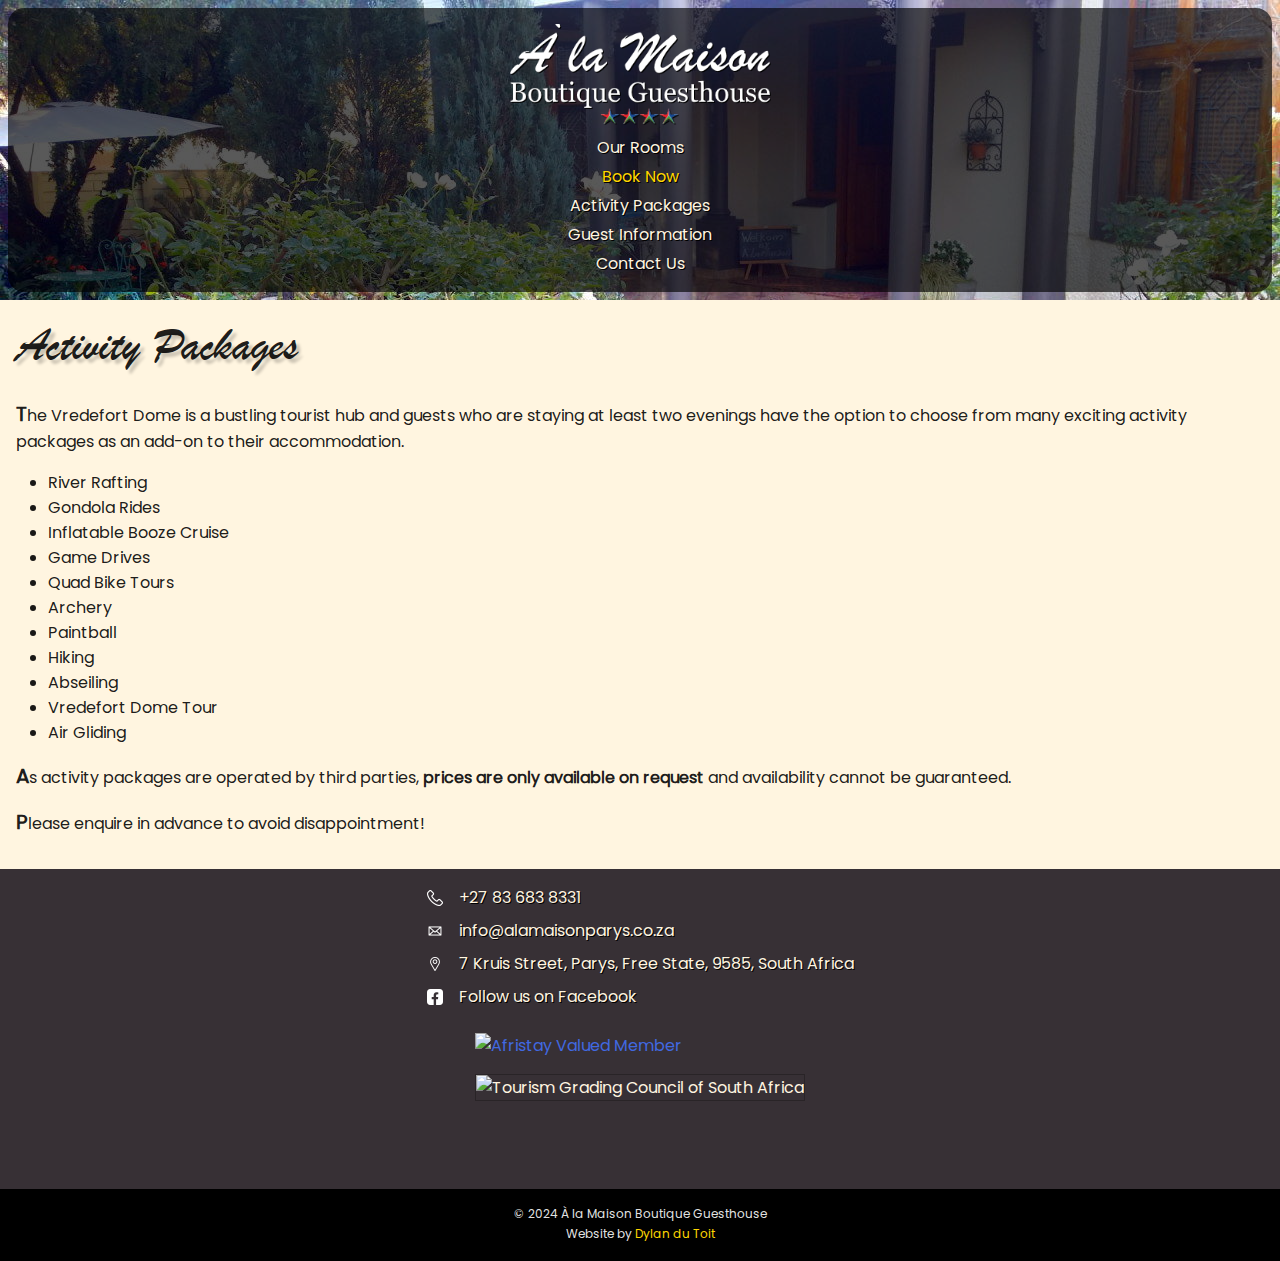
==== activities.html @ 4a19c4d7 "Added TripAdvisor logo, page templates" ====
<!DOCTYPE html>
<html lang="en">

<head>
    <meta charset="UTF-8">
    <meta name="viewport" content="width=device-width, initial-scale=1.0">
    <title>Activity Packages - À la Maison Boutique Guesthouse</title>
    <link rel="stylesheet" href="style.css">
</head>

<body>
    <header>
        <div class="container">
            <div class="scrim">
                <nav id="top_menu">
                    <a href="index.html">
                        <img src="imgs/logo.png" id="logo" alt="À la Maison Boutique Guesthouse 4-star Accommodation">
                        <br />
                    </a>
                    <a href="rooms.html">Our Rooms</a>
                    <a href="https://www.nightsbridge.co.za/bridge/book?bbid=23366" class="book_now">Book
                        Now</a>
                    <a href="activities.html" class="current">Activity Packages</a>
                    <a href="info.html">Guest Information</a>
                    <a href="contact.html">Contact Us</a>
                </nav>
            </div>
        </div>
    </header>
    <main>
        <div class="container">
            <div class="responsive">
                <div>
                    <h2>Activity Packages</h2>
                    <p class="embiggen_first">The Vredefort Dome is a bustling tourist hub and guests who are staying at
                        least two evenings have the option to choose from many exciting activity packages as an add-on
                        to their accommodation.</p>
                    <div>
                        <ul class="activities">
                            <li>River Rafting</li>
                            <li>Gondola Rides</li>
                            <li>Inflatable Booze Cruise</li>
                            <li>Game Drives</li>
                            <li>Quad Bike Tours</li>
                            <li>Archery</li>
                            <li>Paintball</li>
                            <li>Hiking</li>
                            <li>Abseiling</li>
                            <li>Vredefort Dome Tour</li>
                            <li>Air Gliding</li>
                        </ul>
                    </div>
                    <p class="embiggen_first">As activity packages are operated by third parties, <strong>prices are
                            only
                            available on request</strong> and availability cannot be guaranteed.</p>
                    <p class="embiggen_first">Please enquire in advance to avoid disappointment!</p>
                </div>
            </div>
        </div>
    </main>
    <footer>
        <div class="container">
            <div class="contact">
                <div class="contact_row"><img src="imgs/phone.png" alt="Phone" class="contact_icon"><a
                        href="tel:+27 83 683 8331">+27 83 683 8331</a></div>
                <div class="contact_row"><img src="imgs/email.png" alt="Email" class="contact_icon"><a
                        href="mailto:info@alamaisonparys.co.za">info@alamaisonparys.co.za</a></div>
                <div class="contact_row"><img src="imgs/location.png" alt="Location" class="contact_icon"><a
                        href="https://www.google.com/maps/place/%C3%80+la+Maison+Boutique+Guesthouse/@-26.8991946,27.4530336,17z/data=!3m1!4b1!4m9!3m8!1s0x1e943dd84c2dabd5:0xc7afca4e6fc0d672!5m2!4m1!1i2!8m2!3d-26.8991946!4d27.4530336!16s%2Fg%2F11c1pk10dj?entry=ttu">7
                        Kruis Street, Parys, Free State, 9585, South Africa</a></div>
                <div class="contact_row"><img src="imgs/facebook.png" alt="Facebook" class="contact_icon"><a
                        href="https://www.facebook.com/alamaisonparys/">Follow us on Facebook</a></div>
            </div>
            <div class="stickers">
                <div>
                    <a href="https://www.afristay.com/p/24677" target="_blank" rel="noopener">
                        <img id="afristay"
                            src="https://www.afristay.com/media/pictures/places/1255/accommodirect-member.png"
                            alt="Afristay Valued Member">
                    </a>
                </div>
                <div>
                    <img id="tgc" src="https://www.tourismgrading.co.za/themes/simple/img/logo.jpg"
                        alt="Tourism Grading Council of South Africa">
                </div>
                <div id="tripAdvisor" class="hidden">
                    <div id="TA_cdsratingsonlynarrow975" class="TA_cdsratingsonlynarrow">
                        <ul id="GIFQp04BCsGA" class="TA_links 4afM23NqB2K">
                            <li id="SmfPqA" class="QnNiE9zHX"><a target="_blank"
                                    href="https://www.tripadvisor.com/Hotel_Review-g1195970-d11667357-Reviews-A_la_Maison-Parys_Free_State.html"><img
                                        src="https://www.tripadvisor.com/img/cdsi/img2/branding/v2/Tripadvisor_lockup_horizontal_secondary_registered-18034-2.svg"
                                        alt="TripAdvisor" /></a></li>
                        </ul>
                    </div>
                    <script async
                        src="https://www.jscache.com/wejs?wtype=cdsratingsonlynarrow&amp;uniq=975&amp;locationId=11667357&amp;lang=en_US&amp;border=true&amp;display_version=2"
                        data-loadtrk onload="loaded()"></script>
                    <script>function loaded() {
                            setTimeout(() => document.getElementById("tripAdvisor").classList.remove(["hidden"]), 1000);
                            this.loadtrk = true
                        }
                    </script>
                </div>
            </div>
        </div>
        <div id="copyright">
            <p>© 2024 À la Maison Boutique Guesthouse</p>
            <p>Website by <a href="https://www.linkedin.com/in/dylan-du-toit-77a942123" target="_blank"
                    rel="noopener">Dylan du Toit</a></p>
        </div>
    </footer>
</body>

</html>
---- style.css ----
/* Global */

:root {
  --light: #fff5e0;
  --highlight: royalblue;
  --dark: #373035;
}

* {
  box-sizing: border-box;
  margin: 0;
  padding: 0;
}

.highlighted {
  color: var(--highlight);
}

@font-face {
  font-family: "Handwriting";
  src: url("fonts/BRUSH.ttf") format("truetype");
  font-weight: normal;
  font-style: normal;
}

@font-face {
  font-family: "Poppins";
  src: url("fonts/Poppins-Regular.ttf") format("truetype");
  font-weight: 400;
  font-style: normal;
}

.container {
  margin: 0 auto;
  max-width: 1280px;
  padding: 1rem;
}

.handwriting {
  font-family: "Handwriting";
  font-size: 2em;
}

.scrim {
  background-color: rgba(0, 0, 0, 0.65);
  padding: 1rem;
}

/* Body */

body {
  font-family: "Poppins";
  display: flex;
  flex-direction: column;
  min-height: 100vh;
}

/* Header */

header {
  background-color: var(--dark);
  text-align: center;
}

header .container {
  background: url(imgs/header_cover.jpg) top / cover no-repeat;
  height: 300px;
  padding: 0.5rem;
}

header .scrim {
  height: 100%;
  border-radius: 1rem;
}

#top_menu {
  display: flex;
  flex-direction: column;
  align-items: center;
  justify-content: space-between;
  height: 100%;
}

#top_menu a,
.contact_row a {
  text-shadow: 1px 1px black;
}

#top_menu a,
#top_menu a:visited,
.contact_row a,
.contact_row a:visited {
  text-decoration: none;
  color: var(--light);
}

#top_menu a:hover,
.contact_row a:hover {
  text-decoration: underline;
}

#logo {
  filter: drop-shadow(1px 1px black);
  height: auto;
  width: 50vw;
  max-width: 260px;
  max-height: 100px;
}

/* Main */

main {
  background-color: var(--light);
  color: rgba(0, 0, 0, 0.9);
  flex-grow: 1;
}

main .container p {
  margin-bottom: 1rem;
}

.embiggen_first::first-letter {
  font-size: 1.25em;
  font-weight: bold;
}

main h2 {
  font-family: "Handwriting";
  text-shadow: 4px 4px 3px rgba(0, 0, 0, 0.2);
  font-size: 3em;
  font-weight: normal;
  margin-bottom: 0.5em;
}

.button-container {
  display: flex;
  justify-content: center;
  align-items: center;
  gap: 1rem;
  padding-bottom: 1rem;
  padding-top: 1rem;
}

.button {
  background-color: var(--dark);
  text-shadow: 1px 1px black;
  padding: 1rem;
  border-radius: 1rem;
  text-decoration: none;
  color: var(--light) !important;
  text-align: center;
}

.button:hover {
  text-decoration: underline;
}

.responsive {
  display: flex;
  flex-direction: row;
  align-items: flex-start;
  justify-content: space-between;
  gap: 2rem;
}

.responsive div {
  flex: 3;
}

.responsive aside {
  flex: 1;
  text-align: center;
}

#amenities {
  text-align: start;
  font-size: 0.9em;
}

@media (max-width: 999px) {
  .responsive {
    flex-direction: column;
    gap: 1rem;
  }

  .responsive aside {
    text-align: start;
  }
}

/* Image Gallery */

.gallery {
  padding-bottom: 70%;
  overflow: hidden;
  margin-bottom: 10px;
  position: relative;
}

.gallery .chevron {
  position: absolute;
  top: 50%;
  transform: translateY(-50%);
  cursor: pointer;
  z-index: 1;
  background-color: rgba(0, 0, 0, 0.5);
  color: white;
  border: 1px solid rgba(255, 255, 255, 0.5);
  border-radius: 50%;
  display: flex;
  justify-content: center;
  align-items: center;
  height: 32px;
  width: 32px;
  padding: 4px;
}

.gallery .next {
  right: 10px;
}

.gallery .prev {
  left: 10px;
}

.gallery div {
  position: relative;
}

.galleryImg {
  position: absolute;
  width: 100%;
  height: auto;
  transition: opacity 0.3s ease-in-out;
  -moz-transition: opacity 0.3s ease-in-out;
  -webkit-transition: opacity 0.3s ease-in-out;
  transform: translate3d(0px, 0px, 0px);
}

.transparent {
  opacity: 0;
}

.opaque {
  opacity: 1;
}

/* Footer */

footer {
  background-color: var(--dark);
  color: var(--light);
  position: relative;
  padding-bottom: 8rem;
}

footer .container {
  display: flex;
  flex-direction: column;
  align-items: center;
  justify-content: center;
}

footer a {
  text-decoration: none;
}

#afristay {
  margin-top: 1rem;
  width: 200px;
  height: auto;
}

#tgc {
  margin-top: 1rem;
  width: 200px;
  height: auto;
  border: 1px solid rgba(0, 0, 0, 0.25);
}

#copyright {
  position: absolute;
  bottom: 0;
  background-color: black;
  color: rgba(255, 255, 255, 0.9);
  font-size: 0.75rem;
  text-align: center;
  width: 100%;
  padding: 1rem;
}

#tripadvisor {
  display: flex;
  flex-direction: column;
  justify-content: center;
  align-items: center;
  width: 100%;
  margin-top: 1rem;
}

#copyright a,
#copyright a:hover,
#copyright a:visited,
#copyright a:active {
  text-decoration: none;
  color: gold;
}

#copyright a:hover {
  text-decoration: underline;
}

#copyright p {
  margin-bottom: 2px;
}

.contact_icon {
  width: 16px;
  height: 16px;
}

.contact_row {
  display: flex;
  align-items: center;
  flex-direction: row;
  gap: 1rem;
  margin-bottom: 0.5rem;
}

/* Contact Us */

#map {
  width: 100%;
  height: 480px;
  margin-top: 1rem;
}

.contact_row2 {
  margin-bottom: 0.5rem;
}

/* Activities Packages */
.activities {
  margin-bottom: 1rem;
  margin-left: 2rem;
}

a,
a:visited {
  text-decoration: none;
  color: var(--highlight);
}

a:hover {
  text-decoration: underline;
}

.book_now {
  color: gold !important;
}

#tripAdvisor {
  margin-top: 1rem;
  text-align: center;
  display: flex;
  justify-content: center;
  align-items: center;
}

.hidden {
  overflow: hidden;
  height: 0px;
}
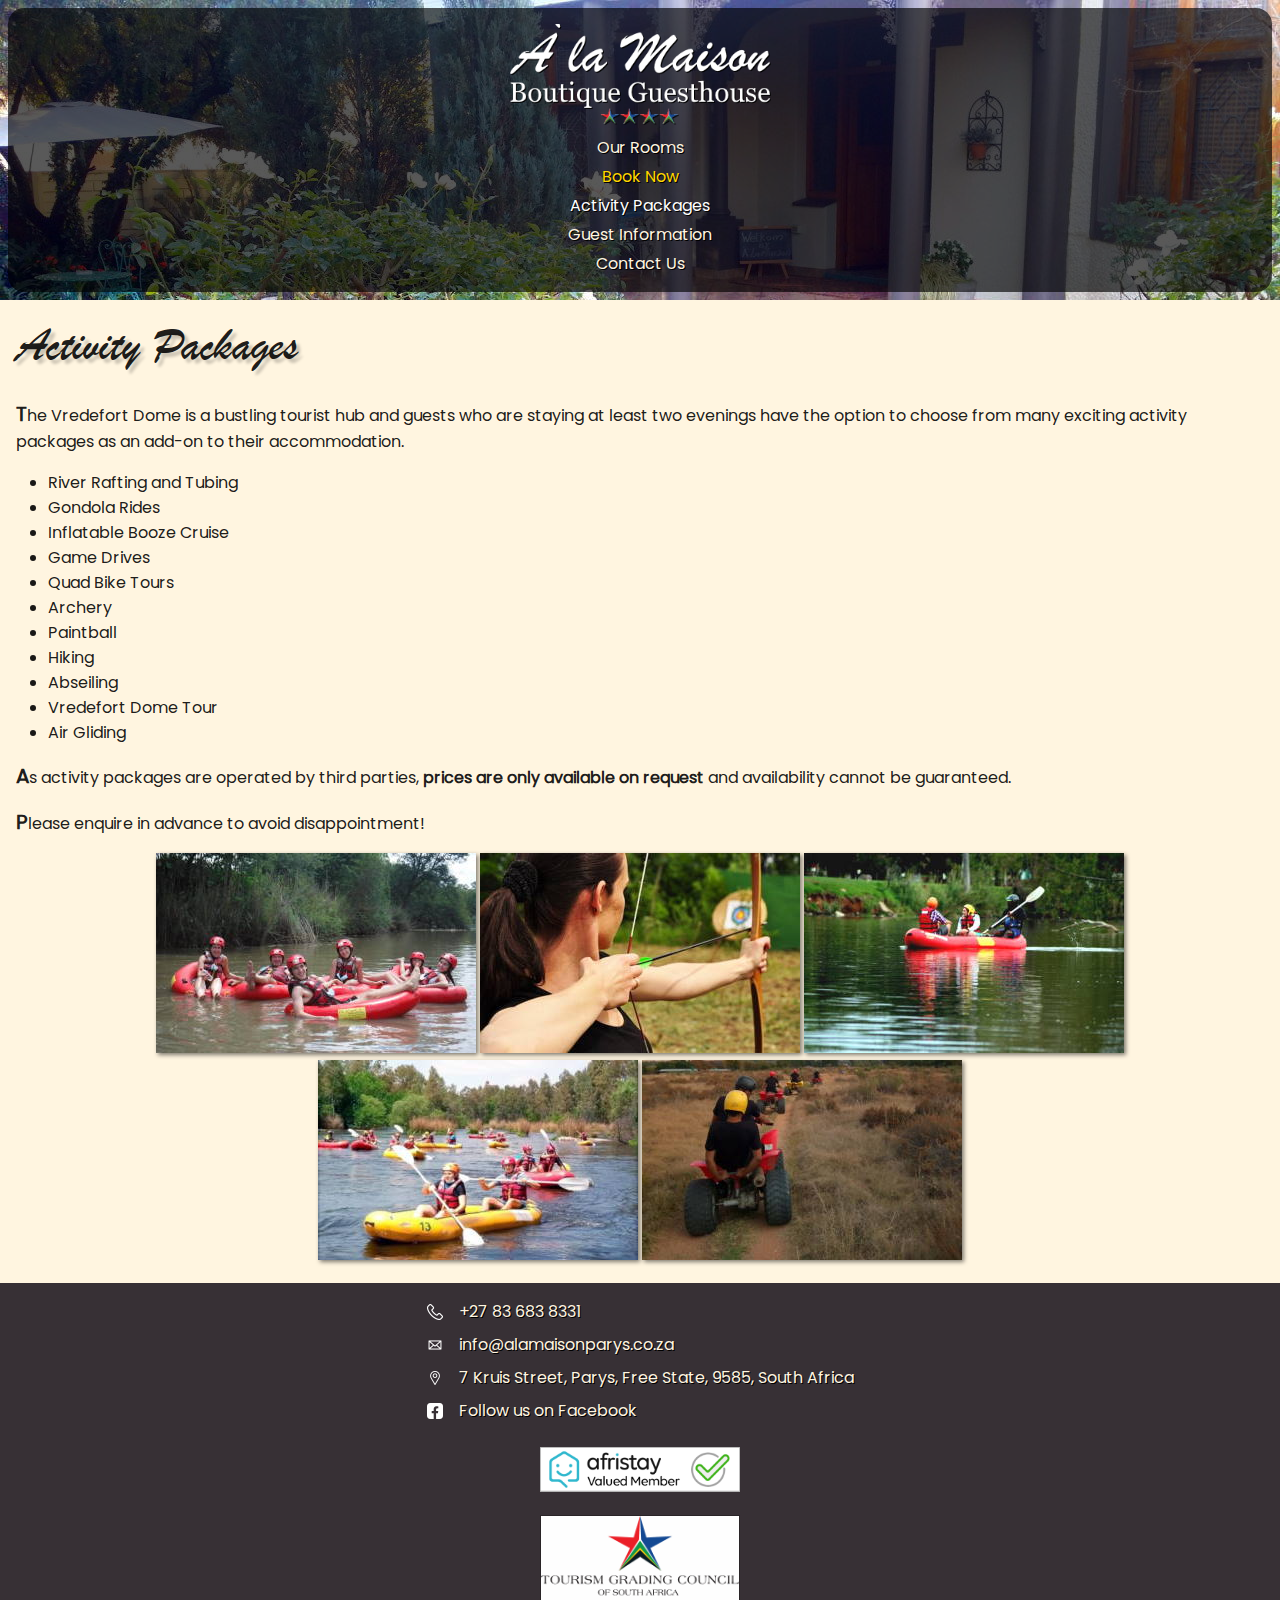
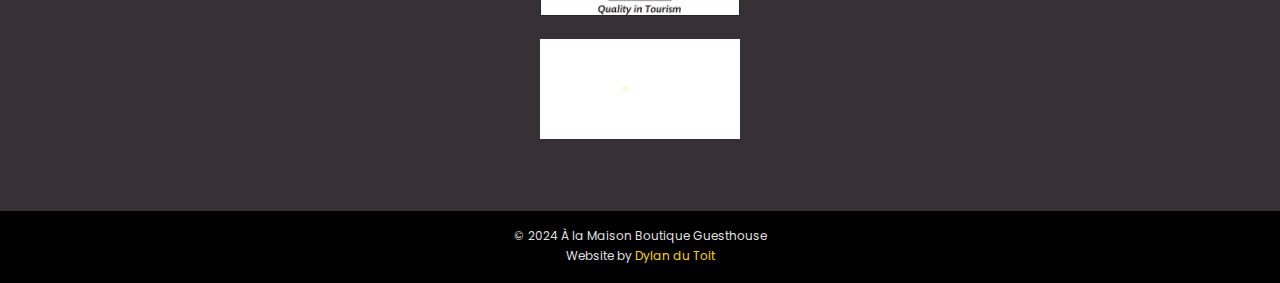
==== commit 281e7704: "TripAdvisor widget tweak, activity package images" ====
--- a/activities.html
+++ b/activities.html
@@ -29,31 +29,36 @@
     </header>
     <main>
         <div class="container">
-            <div class="responsive">
+            <h2>Activity Packages</h2>
+            <div>
+                <p class="embiggen_first">The Vredefort Dome is a bustling tourist hub and guests who are staying at
+                    least two evenings have the option to choose from many exciting activity packages as an add-on
+                    to their accommodation.</p>
                 <div>
-                    <h2>Activity Packages</h2>
-                    <p class="embiggen_first">The Vredefort Dome is a bustling tourist hub and guests who are staying at
-                        least two evenings have the option to choose from many exciting activity packages as an add-on
-                        to their accommodation.</p>
-                    <div>
-                        <ul class="activities">
-                            <li>River Rafting</li>
-                            <li>Gondola Rides</li>
-                            <li>Inflatable Booze Cruise</li>
-                            <li>Game Drives</li>
-                            <li>Quad Bike Tours</li>
-                            <li>Archery</li>
-                            <li>Paintball</li>
-                            <li>Hiking</li>
-                            <li>Abseiling</li>
-                            <li>Vredefort Dome Tour</li>
-                            <li>Air Gliding</li>
-                        </ul>
-                    </div>
-                    <p class="embiggen_first">As activity packages are operated by third parties, <strong>prices are
-                            only
-                            available on request</strong> and availability cannot be guaranteed.</p>
-                    <p class="embiggen_first">Please enquire in advance to avoid disappointment!</p>
+                    <ul class="activities_list">
+                        <li>River Rafting and Tubing</li>
+                        <li>Gondola Rides</li>
+                        <li>Inflatable Booze Cruise</li>
+                        <li>Game Drives</li>
+                        <li>Quad Bike Tours</li>
+                        <li>Archery</li>
+                        <li>Paintball</li>
+                        <li>Hiking</li>
+                        <li>Abseiling</li>
+                        <li>Vredefort Dome Tour</li>
+                        <li>Air Gliding</li>
+                    </ul>
+                </div>
+                <p class="embiggen_first">As activity packages are operated by third parties, <strong>prices are
+                        only
+                        available on request</strong> and availability cannot be guaranteed.</p>
+                <p class="embiggen_first">Please enquire in advance to avoid disappointment!</p>
+                <div class="activities_photos">
+                    <img src="imgs/activities01.jpg" alt="Vaal River Tubing">
+                    <img src="imgs/activities02.jpg" alt="Archery">
+                    <img src="imgs/activities03.jpg" alt="Vaal River Gondola Ride">
+                    <img src="imgs/activities04.jpg" alt="Vaal River Rafting">
+                    <img src="imgs/activities05.jpg" alt="Quad Biking">
                 </div>
             </div>
         </div>
@@ -74,32 +79,21 @@
             <div class="stickers">
                 <div>
                     <a href="https://www.afristay.com/p/24677" target="_blank" rel="noopener">
-                        <img id="afristay"
-                            src="https://www.afristay.com/media/pictures/places/1255/accommodirect-member.png"
-                            alt="Afristay Valued Member">
+                        <img id="afristay" src="imgs/afristay_member.png" alt="Afristay Valued Member">
                     </a>
                 </div>
                 <div>
-                    <img id="tgc" src="https://www.tourismgrading.co.za/themes/simple/img/logo.jpg"
-                        alt="Tourism Grading Council of South Africa">
+                    <img id="tgc" src="imgs/tgc.png" alt="Tourism Grading Council of South Africa">
                 </div>
-                <div id="tripAdvisor" class="hidden">
+                <div id="tripAdvisor">
                     <div id="TA_cdsratingsonlynarrow975" class="TA_cdsratingsonlynarrow">
                         <ul id="GIFQp04BCsGA" class="TA_links 4afM23NqB2K">
-                            <li id="SmfPqA" class="QnNiE9zHX"><a target="_blank"
-                                    href="https://www.tripadvisor.com/Hotel_Review-g1195970-d11667357-Reviews-A_la_Maison-Parys_Free_State.html"><img
-                                        src="https://www.tripadvisor.com/img/cdsi/img2/branding/v2/Tripadvisor_lockup_horizontal_secondary_registered-18034-2.svg"
-                                        alt="TripAdvisor" /></a></li>
+                            <li id="SmfPqA" class="QnNiE9zHX"></li>
                         </ul>
                     </div>
                     <script async
-                        src="https://www.jscache.com/wejs?wtype=cdsratingsonlynarrow&amp;uniq=975&amp;locationId=11667357&amp;lang=en_US&amp;border=true&amp;display_version=2"
-                        data-loadtrk onload="loaded()"></script>
-                    <script>function loaded() {
-                            setTimeout(() => document.getElementById("tripAdvisor").classList.remove(["hidden"]), 1000);
-                            this.loadtrk = true
-                        }
-                    </script>
+                        src="https://www.jscache.com/wejs?wtype=cdsratingsonlynarrow&amp;uniq=975&amp;locationId=11667357&amp;lang=en_US&amp;border=false&amp;display_version=2"
+                        data-loadtrk onload="this.loadtrk = true"></script>
                 </div>
             </div>
         </div>
--- a/style.css
+++ b/style.css
@@ -339,12 +339,29 @@
   margin-bottom: 0.5rem;
 }
 
-/* Activities Packages */
-.activities {
+.activities_list {
   margin-bottom: 1rem;
   margin-left: 2rem;
 }
 
+.activities_photos {
+  text-align: center;
+  width: 100%;
+}
+
+.activities_photos img {
+  width: 320px;
+  height: auto;
+  filter: drop-shadow(2px 2px 2px rgba(0, 0, 0, 0.5));
+}
+
+@media (max-width: 359px) {
+  .activities_photos img {
+    width: 100%;
+    height: auto;
+  }
+}
+
 a,
 a:visited {
   text-decoration: none;
@@ -360,7 +377,11 @@
 }
 
 #tripAdvisor {
-  margin-top: 1rem;
+  display: inline-block;
+  background-color: white;
+  margin-top: 1rem;
+  width: 200px;
+  height: 100px;
   text-align: center;
   display: flex;
   justify-content: center;
@@ -371,3 +392,7 @@
   overflow: hidden;
   height: 0px;
 }
+
+.current {
+  color: white !important;
+}
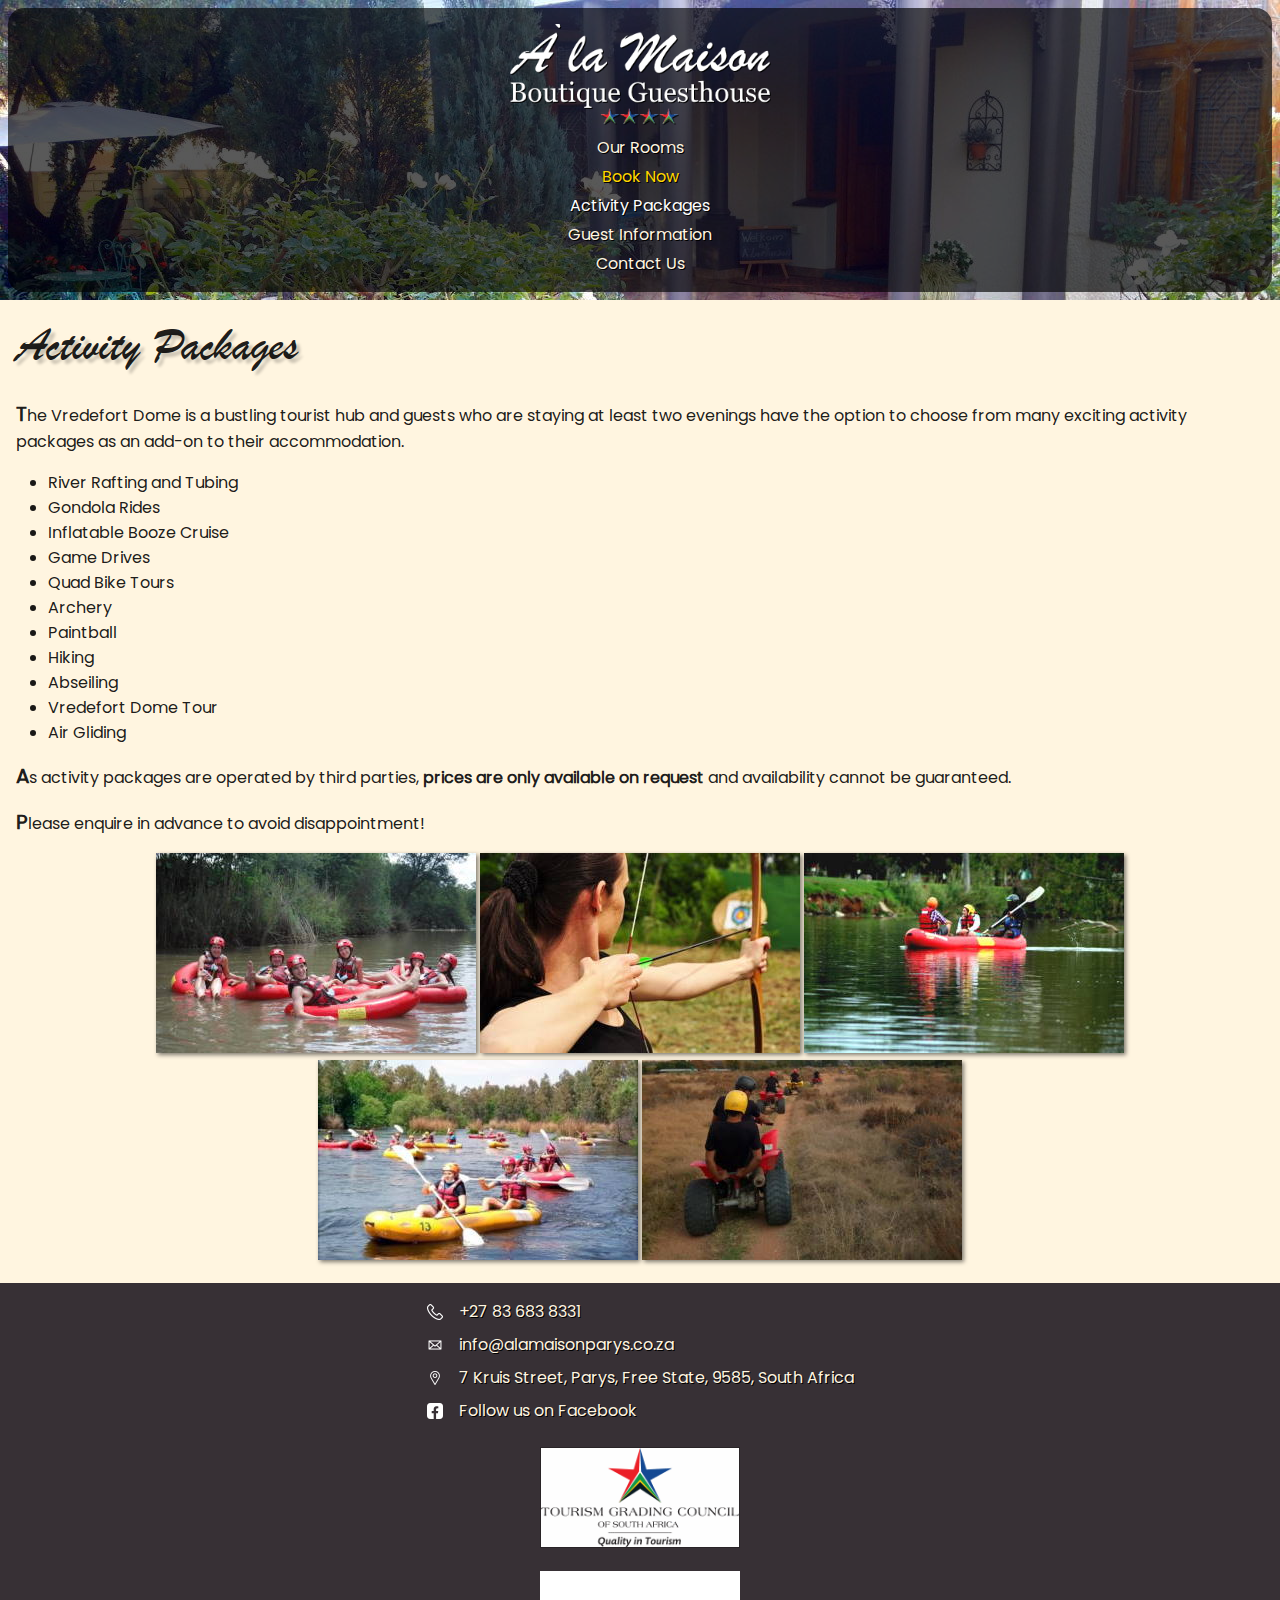
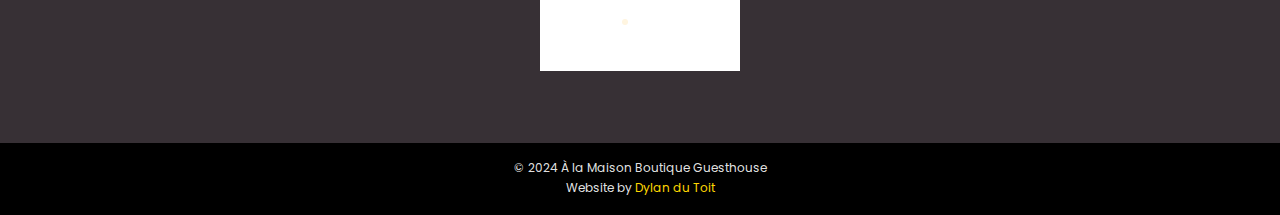
==== commit e4da48be: "Remove Afristay logo" ====
--- a/activities.html
+++ b/activities.html
@@ -5,7 +5,8 @@
     <meta charset="UTF-8">
     <meta name="viewport" content="width=device-width, initial-scale=1.0">
     <title>Activity Packages - À la Maison Boutique Guesthouse</title>
-    <link rel="stylesheet" href="style.css">
+    <link rel="stylesheet" href="style-06-18.css">
+    <link rel="icon" href="imgs/favicon.png" />
 </head>
 
 <body>
@@ -35,7 +36,7 @@
                     least two evenings have the option to choose from many exciting activity packages as an add-on
                     to their accommodation.</p>
                 <div>
-                    <ul class="activities_list">
+                    <ul class="list_margins">
                         <li>River Rafting and Tubing</li>
                         <li>Gondola Rides</li>
                         <li>Inflatable Booze Cruise</li>
@@ -78,11 +79,6 @@
             </div>
             <div class="stickers">
                 <div>
-                    <a href="https://www.afristay.com/p/24677" target="_blank" rel="noopener">
-                        <img id="afristay" src="imgs/afristay_member.png" alt="Afristay Valued Member">
-                    </a>
-                </div>
-                <div>
                     <img id="tgc" src="imgs/tgc.png" alt="Tourism Grading Council of South Africa">
                 </div>
                 <div id="tripAdvisor">
--- a/style-06-18.css
+++ b/style-06-18.css
@@ -0,0 +1,427 @@
+/* Global */
+
+:root {
+  --light: #fff5e0;
+  --highlight: royalblue;
+  --dark: #373035;
+}
+
+* {
+  box-sizing: border-box;
+  margin: 0;
+  padding: 0;
+}
+
+.list_margins {
+  margin-bottom: 1rem;
+  margin-left: 2rem;
+}
+
+.highlighted {
+  color: var(--highlight);
+}
+
+@font-face {
+  font-family: "Handwriting";
+  src: url("fonts/BRUSH.ttf") format("truetype");
+  font-weight: normal;
+  font-style: normal;
+}
+
+@font-face {
+  font-family: "Poppins";
+  src: url("fonts/Poppins-Regular.ttf") format("truetype");
+  font-weight: 400;
+  font-style: normal;
+}
+
+.container {
+  margin: 0 auto;
+  max-width: 1280px;
+  padding: 1rem;
+}
+
+.handwriting {
+  font-family: "Handwriting";
+  font-size: 2em;
+}
+
+.scrim {
+  background-color: rgba(0, 0, 0, 0.65);
+  padding: 1rem;
+}
+
+/* Body */
+
+body {
+  font-family: "Poppins";
+  display: flex;
+  flex-direction: column;
+  min-height: 100vh;
+}
+
+/* Header */
+
+header {
+  background-color: var(--dark);
+  text-align: center;
+}
+
+header .container {
+  background: url(imgs/header_cover.jpg) top / cover no-repeat;
+  height: 300px;
+  padding: 0.5rem;
+}
+
+header .scrim {
+  height: 100%;
+  border-radius: 1rem;
+}
+
+#top_menu {
+  display: flex;
+  flex-direction: column;
+  align-items: center;
+  justify-content: space-between;
+  height: 100%;
+}
+
+#top_menu a,
+.contact_row a {
+  text-shadow: 1px 1px black;
+}
+
+#top_menu a,
+#top_menu a:visited,
+.contact_row a,
+.contact_row a:visited {
+  text-decoration: none;
+  color: var(--light);
+}
+
+#top_menu a:hover,
+.contact_row a:hover {
+  text-decoration: underline;
+}
+
+#logo {
+  filter: drop-shadow(1px 1px black);
+  height: auto;
+  width: 50vw;
+  max-width: 260px;
+  max-height: 100px;
+}
+
+.current {
+  color: white !important;
+}
+
+/* Main */
+
+main {
+  background-color: var(--light);
+  color: rgba(0, 0, 0, 0.9);
+  flex-grow: 1;
+}
+
+main .container p {
+  margin-bottom: 1rem;
+}
+
+.embiggen_first::first-letter {
+  font-size: 1.25em;
+  font-weight: bold;
+}
+
+main h2 {
+  font-family: "Handwriting";
+  text-shadow: 4px 4px 3px rgba(0, 0, 0, 0.2);
+  font-size: 3em;
+  font-weight: normal;
+  margin-bottom: 0.5em;
+}
+
+.button-container {
+  display: flex;
+  justify-content: center;
+  align-items: center;
+  gap: 1rem;
+  padding-bottom: 1rem;
+  padding-top: 1rem;
+}
+
+.button {
+  background-color: var(--dark);
+  text-shadow: 1px 1px black;
+  padding: 1rem;
+  border-radius: 1rem;
+  text-decoration: none;
+  color: var(--light) !important;
+  text-align: center;
+}
+
+.button:hover {
+  text-decoration: underline;
+}
+
+.responsive {
+  display: flex;
+  flex-direction: row;
+  align-items: flex-start;
+  justify-content: space-between;
+  gap: 2rem;
+}
+
+.responsive div {
+  flex: 3;
+}
+
+.responsive aside {
+  flex: 1;
+}
+
+.smaller_font {
+  font-size: 0.9em;
+}
+
+@media (max-width: 999px) {
+  .responsive {
+    flex-direction: column;
+    gap: 1rem;
+  }
+
+  .responsive aside {
+    text-align: start;
+  }
+}
+
+/* Image Gallery */
+
+.gallery {
+  padding-bottom: 67%;
+  overflow: hidden;
+  position: relative;
+  filter: drop-shadow(2px 2px 2px rgba(0, 0, 0, 0.5));
+}
+
+.gallery .chevron {
+  position: absolute;
+  top: 50%;
+  transform: translateY(-50%);
+  cursor: pointer;
+  z-index: 1;
+  background-color: rgba(0, 0, 0, 0.5);
+  color: white;
+  border: 1px solid rgba(255, 255, 255, 0.5);
+  border-radius: 50%;
+  display: flex;
+  justify-content: center;
+  align-items: center;
+  height: 32px;
+  width: 32px;
+  padding: 4px;
+}
+
+.gallery .next {
+  right: 10px;
+}
+
+.gallery .prev {
+  left: 10px;
+}
+
+.gallery div {
+  position: relative;
+}
+
+.galleryImg {
+  position: absolute;
+  width: 100%;
+  height: auto;
+  transition: opacity 0.3s ease-in-out;
+  -moz-transition: opacity 0.3s ease-in-out;
+  -webkit-transition: opacity 0.3s ease-in-out;
+  transform: translate3d(0px, 0px, 0px);
+}
+
+.transparent {
+  opacity: 0;
+}
+
+.opaque {
+  opacity: 1;
+}
+
+/* Footer */
+
+footer {
+  background-color: var(--dark);
+  color: var(--light);
+  position: relative;
+  padding-bottom: 8rem;
+}
+
+footer .container {
+  display: flex;
+  flex-direction: column;
+  align-items: center;
+  justify-content: center;
+}
+
+footer a {
+  text-decoration: none;
+}
+
+#afristay {
+  margin-top: 1rem;
+  width: 200px;
+  height: auto;
+}
+
+#tgc {
+  margin-top: 1rem;
+  width: 200px;
+  height: auto;
+  border: 1px solid rgba(0, 0, 0, 0.25);
+}
+
+#copyright {
+  position: absolute;
+  bottom: 0;
+  background-color: black;
+  color: rgba(255, 255, 255, 0.9);
+  font-size: 0.75rem;
+  text-align: center;
+  width: 100%;
+  padding: 1rem;
+}
+
+#tripadvisor {
+  display: flex;
+  flex-direction: column;
+  justify-content: center;
+  align-items: center;
+  width: 100%;
+  margin-top: 1rem;
+}
+
+#copyright a,
+#copyright a:hover,
+#copyright a:visited,
+#copyright a:active {
+  text-decoration: none;
+  color: gold;
+}
+
+#copyright a:hover {
+  text-decoration: underline;
+}
+
+#copyright p {
+  margin-bottom: 2px;
+}
+
+.contact_icon {
+  width: 16px;
+  height: 16px;
+}
+
+.contact_row {
+  display: flex;
+  align-items: center;
+  flex-direction: row;
+  gap: 1rem;
+  margin-bottom: 0.5rem;
+}
+
+/* Contact Us */
+
+#map {
+  width: 100%;
+  height: 400px;
+  margin-top: 1rem;
+}
+
+.contact_row2 {
+  margin-bottom: 0.5rem;
+}
+
+/* Activity Packages */
+
+.activities_photos {
+  text-align: center;
+  width: 100%;
+}
+
+.activities_photos img {
+  width: 320px;
+  height: auto;
+  filter: drop-shadow(2px 2px 2px rgba(0, 0, 0, 0.5));
+}
+
+@media (max-width: 359px) {
+  .activities_photos img {
+    width: 100%;
+    height: auto;
+  }
+}
+
+/* Our Rooms */
+
+.room {
+  border: 1px solid black;
+  padding: 1rem;
+  background-color: var(--dark);
+  color: var(--light);
+  margin-bottom: 1em;
+}
+
+.room h3 {
+  text-shadow: 4px 4px 3px rgba(0, 0, 0, 0.2);
+  font-size: 1.5em;
+  font-weight: normal;
+  margin: 0;
+  padding: 0;
+}
+
+.embiggen {
+  font-size: 1.25em;
+}
+
+.rate_row {
+  display: flex;
+  flex-direction: row;
+  align-items: baseline;
+  justify-content: space-between;
+  margin-bottom: 0.5rem;
+}
+
+a,
+a:visited {
+  text-decoration: none;
+  color: var(--highlight);
+}
+
+a:hover {
+  text-decoration: underline;
+}
+
+.book_now {
+  color: gold !important;
+}
+
+#tripAdvisor {
+  display: inline-block;
+  background-color: white;
+  margin-top: 1rem;
+  width: 200px;
+  height: 100px;
+  text-align: center;
+  display: flex;
+  justify-content: center;
+  align-items: center;
+}
+
+.info_section {
+  font-size: 0.9em;
+}
